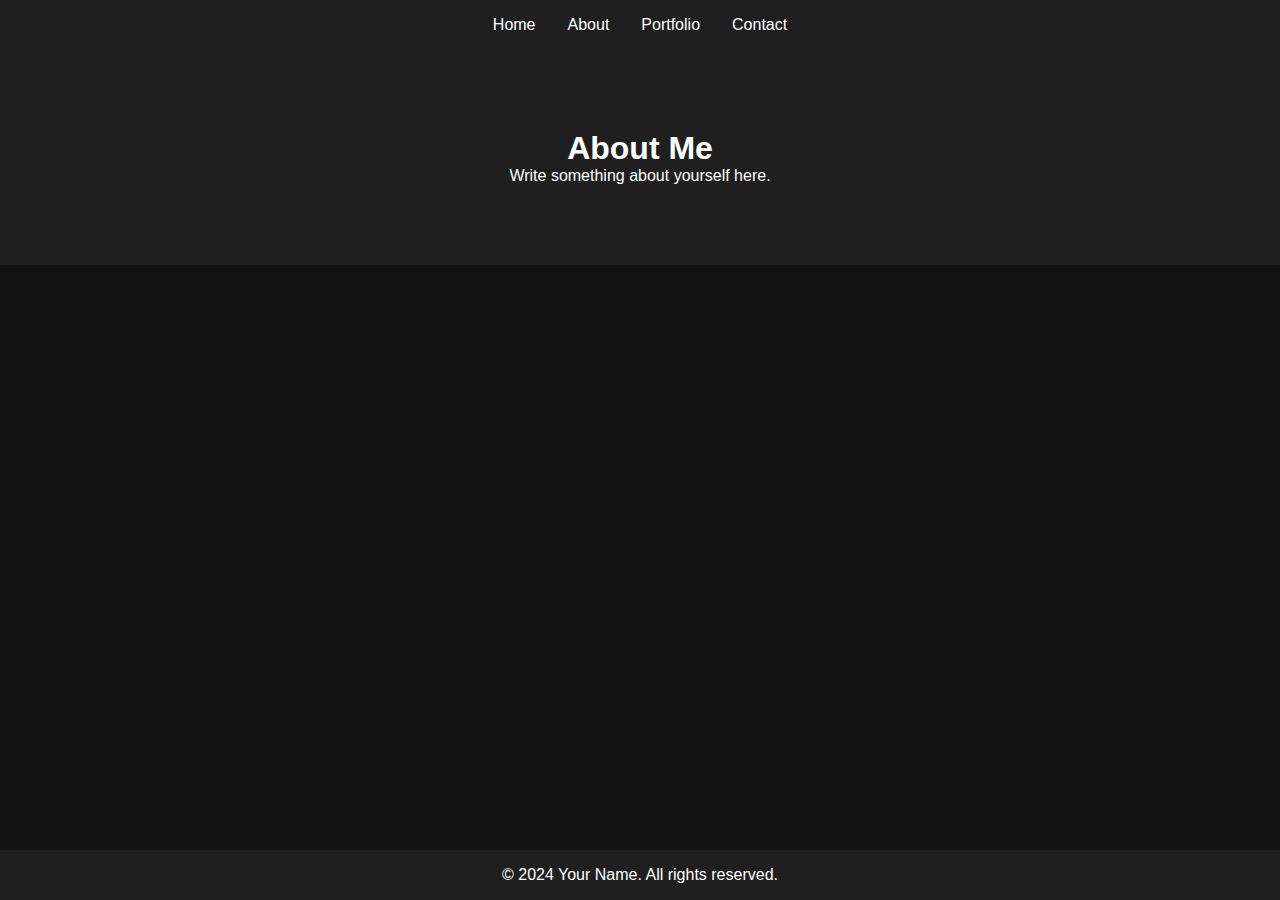
==== about.html @ 4a8adc30 "Add files via upload" ====
<!DOCTYPE html>
<html lang="en">
<head>
    <meta charset="UTF-8">
    <meta name="viewport" content="width=device-width, initial-scale=1.0">
    <title>About Me</title>
    <link rel="stylesheet" href="styles.css">
    <link rel="stylesheet" href="https://cdnjs.cloudflare.com/ajax/libs/font-awesome/5.15.4/css/all.min.css">
</head>
<body>
    <header>
        <nav>
            <ul>
                <li><a href="index.html">Home</a></li>
                <li><a href="about.html">About</a></li>
                <li><a href="portfolio.html">Portfolio</a></li>
                <li><a href="contact.html">Contact</a></li>
            </ul>
        </nav>
    </header>
    <main>
        <section class="about">
            <h1>About Me</h1>
            <p>Write something about yourself here.</p>
        </section>
    </main>
    <footer>
        <p>&copy; 2024 Your Name. All rights reserved.</p>
    </footer>
    <script src="script.js"></script>
</body>
</html>
---- styles.css ----
/* Reset some default styles */
body, h1, p, ul {
    margin: 0;
    padding: 0;
    box-sizing: border-box;
}

/* General styles */
body {
    font-family: 'Arial', sans-serif;
    background-color: #121212;
    color: #ffffff;
}

/* Header styles */
header {
    background-color: #1f1f1f;
    padding: 1rem 0;
    position: sticky;
    top: 0;
    z-index: 1000;
}

nav ul {
    list-style: none;
    display: flex;
    justify-content: center;
    padding: 0;
}

nav ul li {
    margin: 0 1rem;
}

nav ul li a {
    color: #ffffff;
    text-decoration: none;
    transition: color 0.3s ease;
}

nav ul li a:hover {
    color: #ff6347;
}

/* Hero section styles */
.hero {
    display: flex;
    flex-direction: column;
    align-items: center;
    justify-content: center;
    height: 100vh;
    background: url('hero-bg.jpg') no-repeat center center/cover;
    text-align: center;
    animation: fadeIn 2s ease-in-out;
}

.hero h1 {
    font-size: 3rem;
    margin-bottom: 1rem;
}

.hero p {
    font-size: 1.5rem;
    margin-bottom: 2rem;
}

.hero .btn {
    padding: 0.75rem 1.5rem;
    background-color: #ff6347;
    color: #ffffff;
    border: none;
    border-radius: 0.5rem;
    cursor: pointer;
    transition: background-color 0.3s ease;
}

.hero .btn:hover {
    background-color: #e5533b;
}

/* Section styles */
section {
    padding: 5rem 1rem;
    text-align: center;
}

.about {
    background-color: #1f1f1f;
}

.portfolio {
    background-color: #2b2b2b;
}

.contact {
    background-color: #1f1f1f;
}

.grid {
    display: flex;
    flex-wrap: wrap;
    justify-content: center;
    gap: 2rem;
}

.item {
    background: #333;
    border: 1px solid #444;
    padding: 1rem;
    max-width: 300px;
    transition: transform 0.3s ease;
}

.item img {
    max-width: 100%;
    height: auto;
}

.item:hover {
    transform: scale(1.05);
}

form {
    display: flex;
    flex-direction: column;
    max-width: 400px;
    margin: 0 auto;
}

form label {
    margin-top: 1rem;
}

form input, form textarea, form button {
    padding: 0.5rem;
    margin-top: 0.5rem;
    background-color: #333;
    color: white;
    border: 1px solid #444;
}

form button {
    background-color: #ff6347;
    color: white;
    border: none;
    cursor: pointer;
    transition: background-color 0.3s ease;
}

form button:hover {
    background-color: #e5533b;
}

/* Footer styles */
footer {
    text-align: center;
    padding: 1rem 0;
    background-color: #1f1f1f;
    position: fixed;
    bottom: 0;
    width: 100%;
}

/* Animations */
@keyframes fadeIn {
    from {
        opacity: 0;
    }
    to {
        opacity: 1;
    }
}
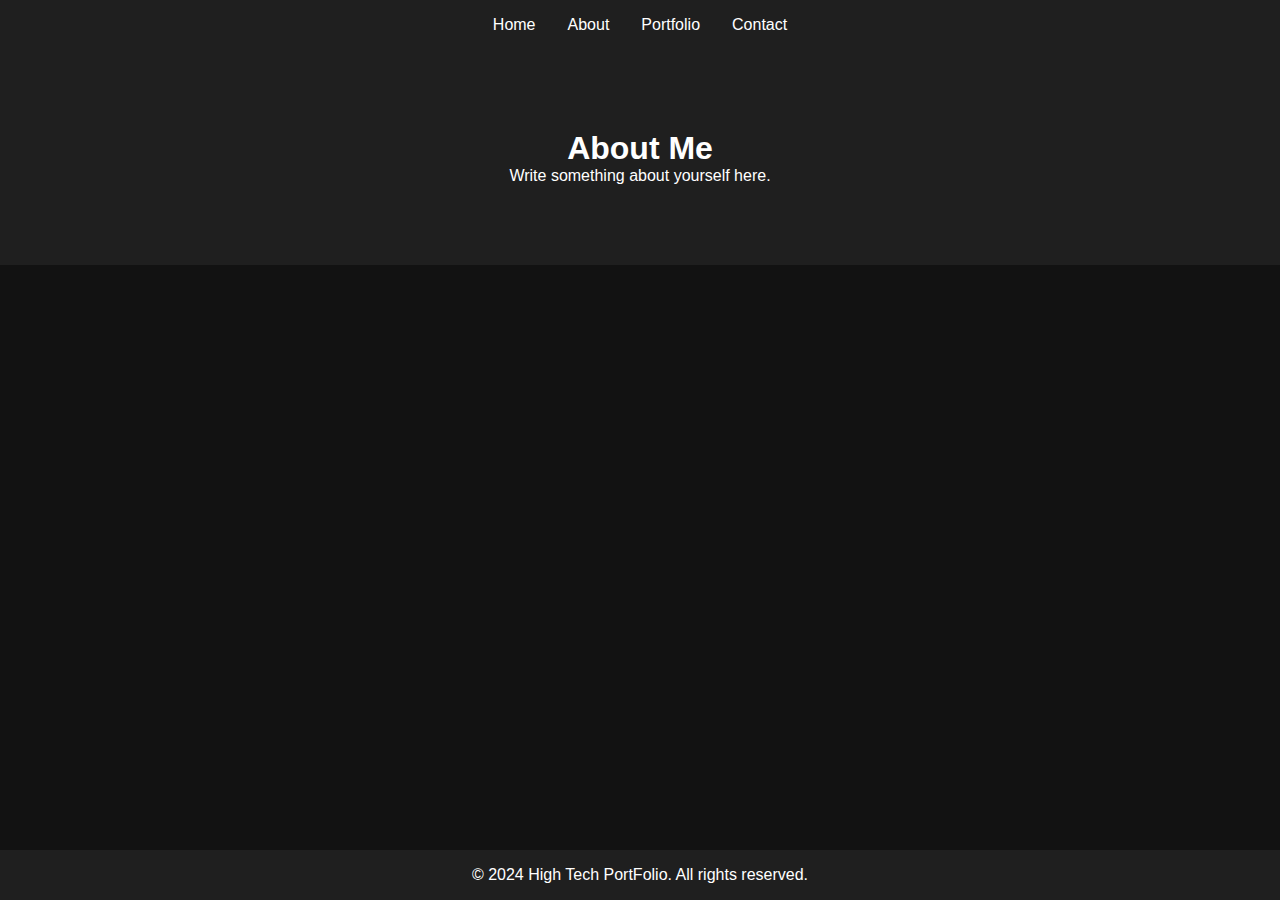
==== commit 29417767: "about.html" ====
--- a/about.html
+++ b/about.html
@@ -25,7 +25,7 @@
         </section>
     </main>
     <footer>
-        <p>&copy; 2024 Your Name. All rights reserved.</p>
+        <p>&copy; 2024 High Tech PortFolio. All rights reserved.</p>
     </footer>
     <script src="script.js"></script>
 </body>
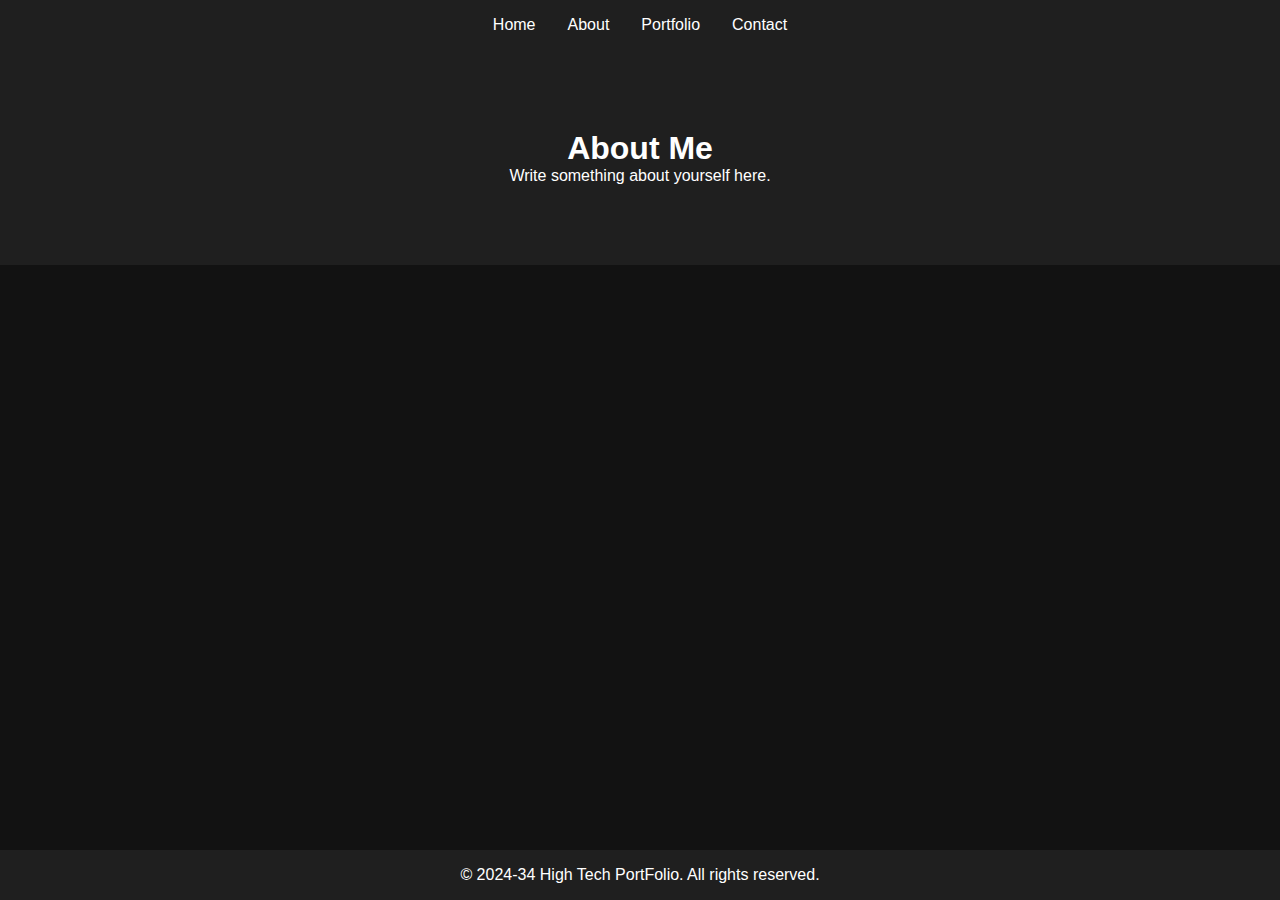
==== commit 05fc1ea5: "about.html" ====
--- a/about.html
+++ b/about.html
@@ -25,7 +25,7 @@
         </section>
     </main>
     <footer>
-        <p>&copy; 2024 High Tech PortFolio. All rights reserved.</p>
+        <p>&copy; 2024-34 High Tech PortFolio. All rights reserved.</p>
     </footer>
     <script src="script.js"></script>
 </body>
